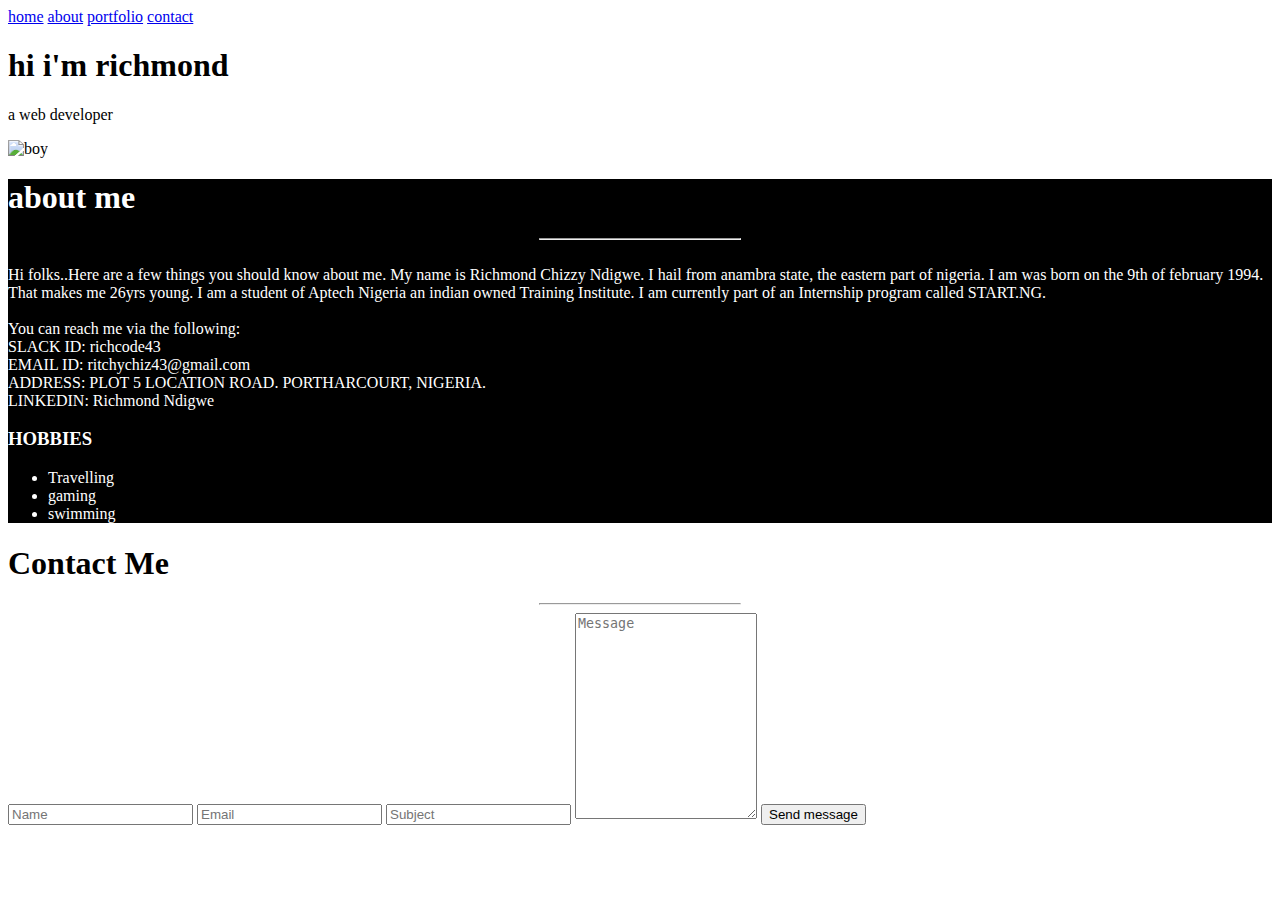
==== index.html @ a7d83bc9 "Update index.html" ====
<!DOCTYPE Html>
<html>
    <head>
        <title>

        </title>
        <link rel="stylesheet" type="text/css" href="style.css">
        <link rel="stylesheet" href="font-awesome-4.7.0/css/font-awesome.css"/> 
    </head>
    <body>
        <div class="container">
            <div class="side-nav">
                <a href="#main_content"><i class="fa fa-home "></i>home</a>
                <a href="#about"><i class="fa fa-user "></i>about</a>
                <a href="#"><i class="fa fa-home "></i>portfolio</a>
                <a href="#contact"><i class="fa fa-phone-square "></i>contact</a>
            </div>
            <div id="main_content">
                <header>
                    <h1>hi i'm richmond</h1>
                    <p>a web developer</p>
                    <img src="photos/ritchy2.png" alt="boy" class="w3-image" width="100%" height="1108">
                </header>
            </div>
            
            <!-- about me section -->
            <div style="background-color: black; color: white;">
                <h1>about me</h1>
                <hr style="width:200px">
                <div id="about">
                    <!-- div containing my picture -->
                    <div>
                        <img src="photos/ritchy.png" width="70%" alt="">
                    </div>

                    <!-- div containing information about me -->
                    <div>
                         
                         Hi folks..Here are a few things you should know about me.
                            My name is Richmond Chizzy Ndigwe.
                            I hail from anambra state, the eastern part of nigeria.
                            I am was born on the 9th of february 1994. That makes me 26yrs young.
                            I am a student of Aptech Nigeria an indian owned Training Institute.
                            I am currently part of an Internship program called START.NG.<br><br>
                            You can reach me via the following:<BR>
                            

                            <i class="fa  fa-slack"></i> SLACK ID:  richcode43<br>
                            <i class="fa fa-mail-forward"></i>  EMAIL ID: ritchychiz43@gmail.com<br>
                            <i class="fa fa-location-arrow"></i>  ADDRESS: PLOT 5 LOCATION ROAD. PORTHARCOURT, NIGERIA.<br>
                            <i class="fa fa-linkedin"></i>  LINKEDIN: Richmond Ndigwe

                            
                        
                        <h3 style="text-transform: uppercase;" >hobbies</h3>
                        <ul>
                            <li>Travelling</li>
                            <li>gaming</li>
                            <li>swimming</li>

                        </ul>        
                    </div>   
                </div>    
            </div>
            <!-- End of about me section -->
           
             <!-- Contact Section -->
            <div id="contact">
                <h1 >Contact Me</h1>
                <hr style="width:200px">

                <form action="#">
                    <input type="text"  name="name" placeholder="Name">
                    <input type="text"  name="email" placeholder="Email">
                    <input type="text"  name="subject" placeholder="Subject">
                    <textarea id="subject" name="message" placeholder="Message" style="height:200px"></textarea>
                
                    <input type="submit" value="Send message">
                </form>
            <!-- End Contact Section -->
            </div>
  
        </div>
    </body>
</html>
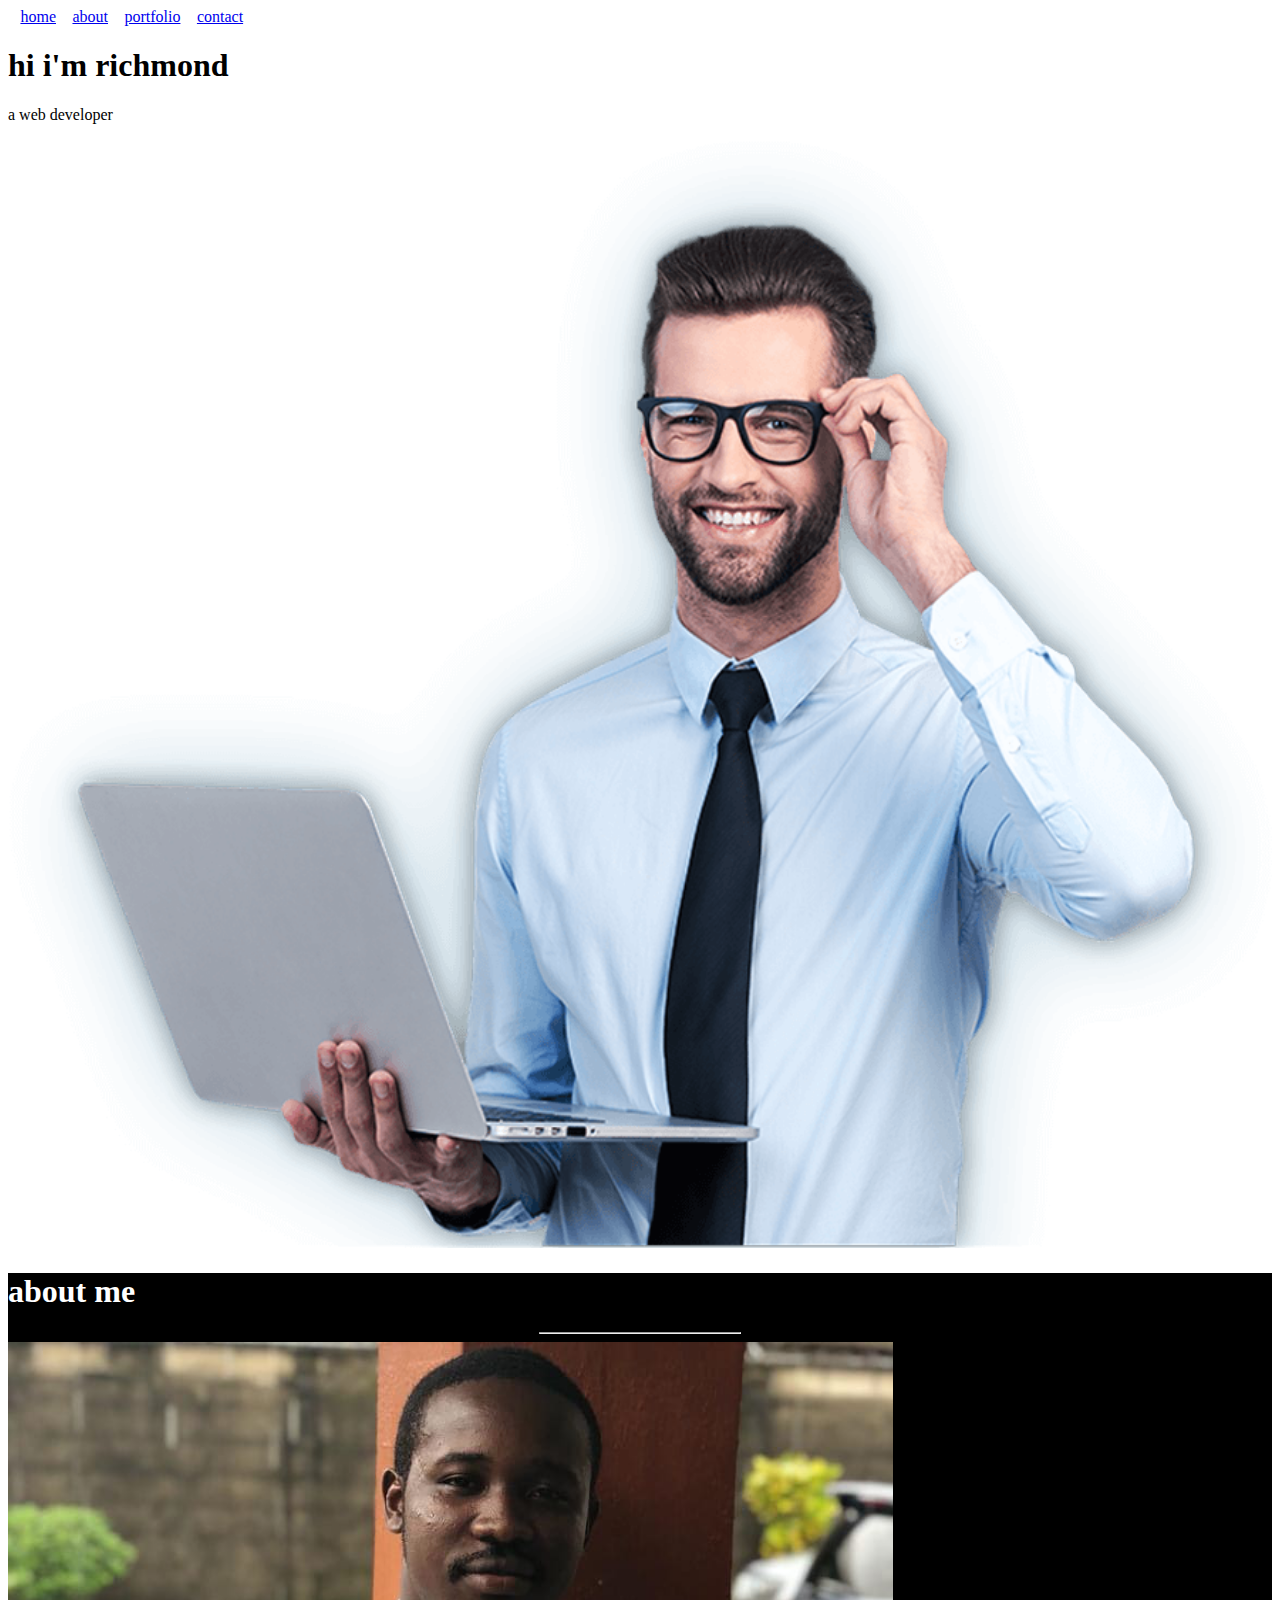
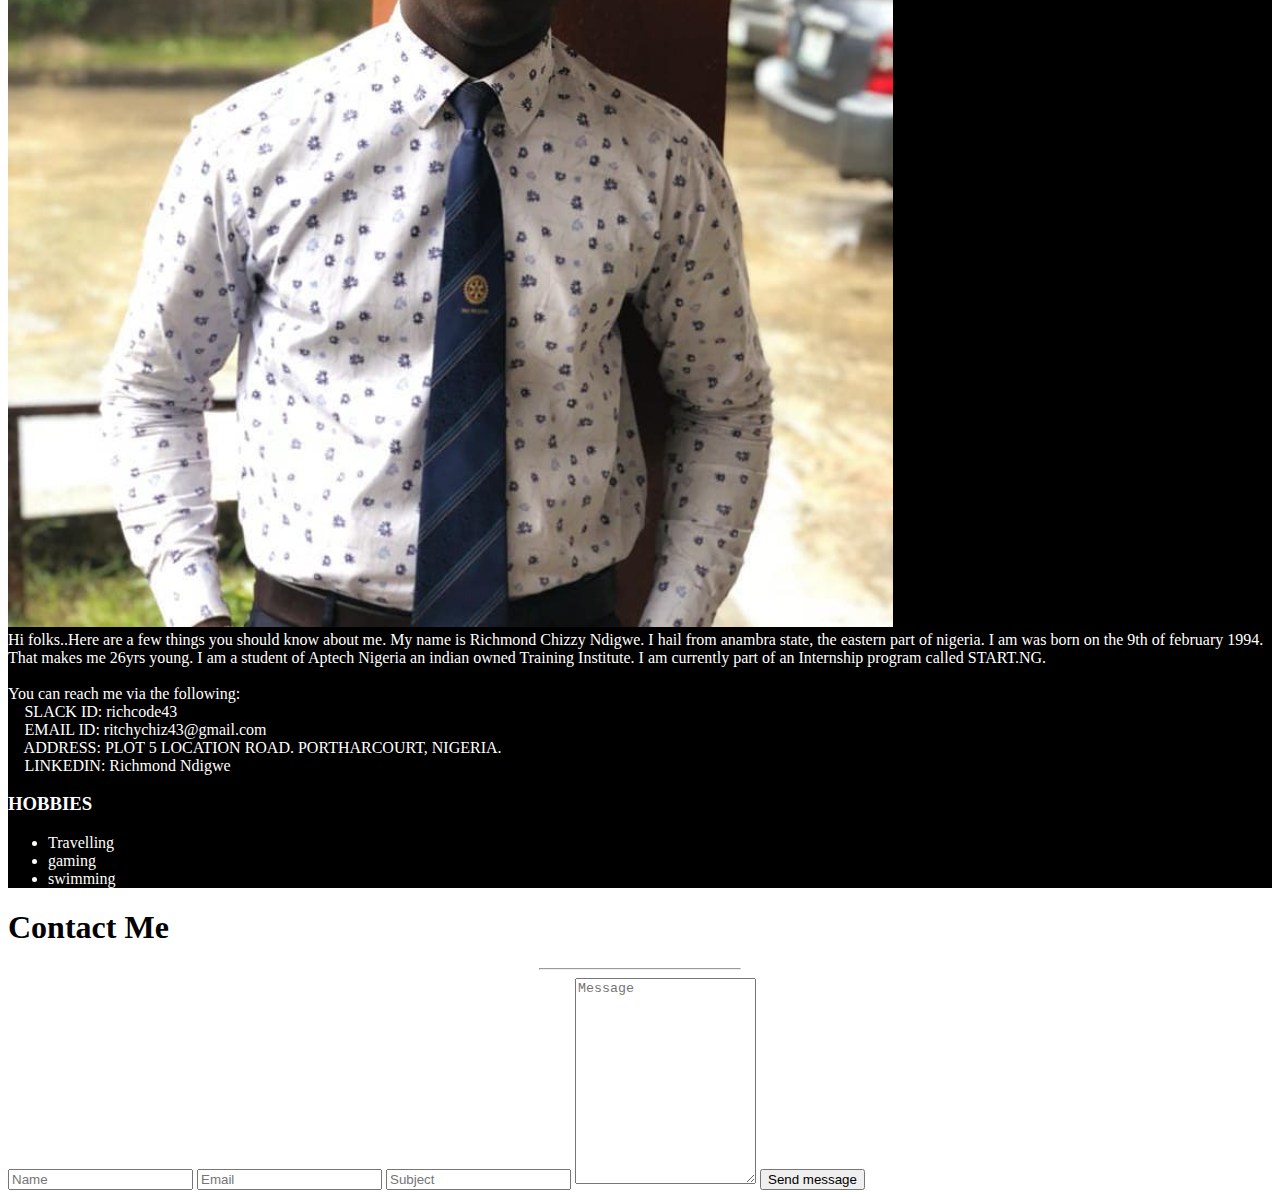
==== commit ab3708ef: "Update index.html" ====
--- a/index.html
+++ b/index.html
@@ -5,7 +5,7 @@
 
         </title>
         <link rel="stylesheet" type="text/css" href="style.css">
-        <link rel="stylesheet" href="font-awesome-4.7.0/css/font-awesome.css"/> 
+        <link rel="stylesheet" href="font-awesome.css"/> 
     </head>
     <body>
         <div class="container">
@@ -19,7 +19,7 @@
                 <header>
                     <h1>hi i'm richmond</h1>
                     <p>a web developer</p>
-                    <img src="photos/ritchy2.png" alt="boy" class="w3-image" width="100%" height="1108">
+                    <img src="ritchy2.png" alt="ritchy" class="w3-image" width="100%" height="1108">
                 </header>
             </div>
             
@@ -30,7 +30,7 @@
                 <div id="about">
                     <!-- div containing my picture -->
                     <div>
-                        <img src="photos/ritchy.png" width="70%" alt="">
+                        <img src="ritchy.png" width="70%" alt="ritchy">
                     </div>
 
                     <!-- div containing information about me -->
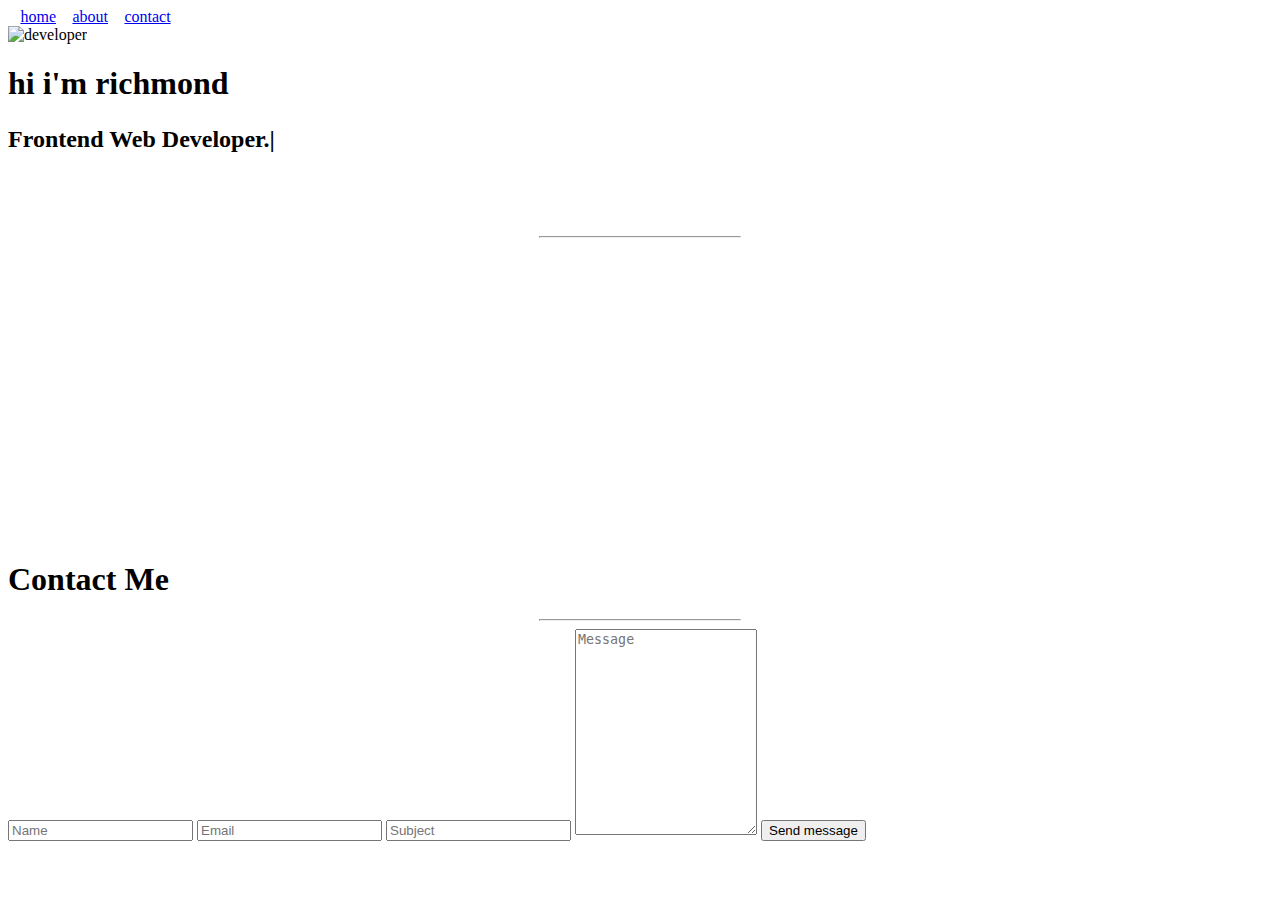
==== commit 0bb9c6ab: "Update index.html" ====
--- a/index.html
+++ b/index.html
@@ -5,65 +5,63 @@
 
         </title>
         <link rel="stylesheet" type="text/css" href="style.css">
-        <link rel="stylesheet" href="font-awesome.css"/> 
+        <link rel="stylesheet" href="font-awesome.css"/>
+        <link rel="stylesheet" type="text/css" href="animate.css">
+        
     </head>
     <body>
         <div class="container">
             <div class="side-nav">
                 <a href="#main_content"><i class="fa fa-home "></i>home</a>
                 <a href="#about"><i class="fa fa-user "></i>about</a>
-                <a href="#"><i class="fa fa-home "></i>portfolio</a>
                 <a href="#contact"><i class="fa fa-phone-square "></i>contact</a>
             </div>
             <div id="main_content">
-                <header>
-                    <h1>hi i'm richmond</h1>
-                    <p>a web developer</p>
-                    <img src="ritchy2.png" alt="ritchy" class="w3-image" width="100%" height="1108">
-                </header>
+                <img src="richmond.jpg" alt="developer" style="width:100%; height: 100%; color: inherit;">
+
+                <h1>hi i'm richmond</h1>
+                <h2> <p>Frontend Web Developer.<span class="blinker">|</span></p></h2>
             </div>
             
             <!-- about me section -->
-            <div style="background-color: black; color: white;">
+            <div style="color: white;">
                 <h1>about me</h1>
                 <hr style="width:200px">
                 <div id="about">
                     <!-- div containing my picture -->
                     <div>
-                        <img src="ritchy.png" width="70%" alt="ritchy">
+                        <img src="richmond.jpg" width="70%" alt="">
                     </div>
 
                     <!-- div containing information about me -->
-                    <div>
-                         
-                         Hi folks..Here are a few things you should know about me.
+                    <div style="display: block;">
+                         <div style="margin-top: 0px; margin-left: 20px;">
+                            Hi folks..Here are a few things you should know about me.
                             My name is Richmond Chizzy Ndigwe.
                             I hail from anambra state, the eastern part of nigeria.
                             I am was born on the 9th of february 1994. That makes me 26yrs young.
                             I am a student of Aptech Nigeria an indian owned Training Institute.
                             I am currently part of an Internship program called START.NG.<br><br>
-                            You can reach me via the following:<BR>
+                            You can reach me via the following:<BR><br>
                             
-
                             <i class="fa  fa-slack"></i> SLACK ID:  richcode43<br>
                             <i class="fa fa-mail-forward"></i>  EMAIL ID: ritchychiz43@gmail.com<br>
-                            <i class="fa fa-location-arrow"></i>  ADDRESS: PLOT 5 LOCATION ROAD. PORTHARCOURT, NIGERIA.<br>
+                            <i class="fa fa-location-arrow"></i>  ADDRESS: PORTHARCOURT, NIGERIA.<br>
                             <i class="fa fa-linkedin"></i>  LINKEDIN: Richmond Ndigwe
 
-                            
-                        
-                        <h3 style="text-transform: uppercase;" >hobbies</h3>
-                        <ul>
-                            <li>Travelling</li>
-                            <li>gaming</li>
-                            <li>swimming</li>
+                            <h3 style="text-transform: uppercase;" >hobbies</h3>
+                            <ul>
+                                <li>Travelling</li>
+                                <li>gaming</li>
+                                <li>swimming</li>
 
-                        </ul>        
+                            </ul>    
+                         </div>       
                     </div>   
                 </div>    
             </div>
             <!-- End of about me section -->
-           
+
              <!-- Contact Section -->
             <div id="contact">
                 <h1 >Contact Me</h1>
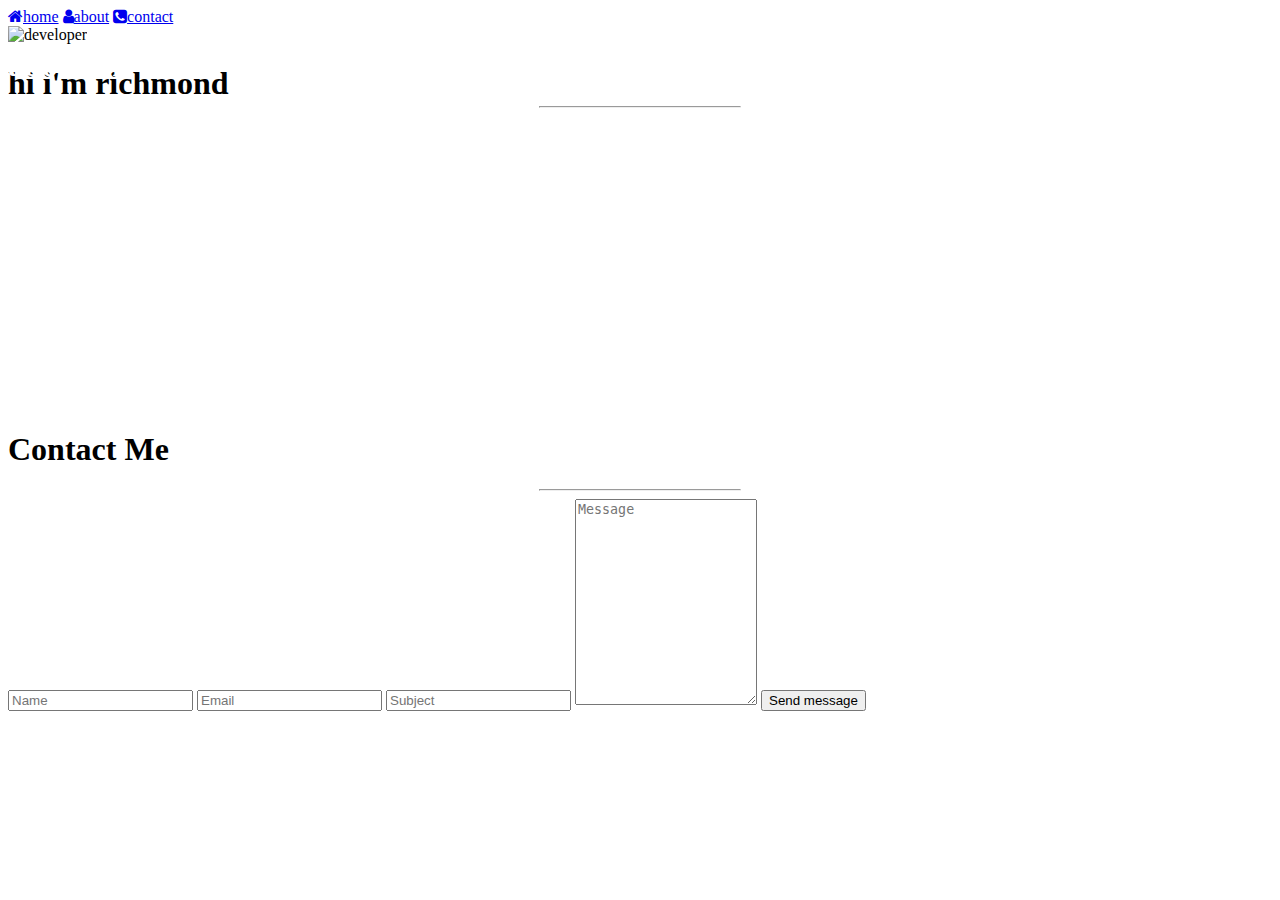
==== commit 2c6d5820: "Update index.html" ====
--- a/index.html
+++ b/index.html
@@ -5,7 +5,7 @@
 
         </title>
         <link rel="stylesheet" type="text/css" href="style.css">
-        <link rel="stylesheet" href="font-awesome.css"/>
+        <link rel="stylesheet" href="https://stackpath.bootstrapcdn.com/font-awesome/4.7.0/css/font-awesome.min.css"/>
         <link rel="stylesheet" type="text/css" href="animate.css">
         
     </head>
